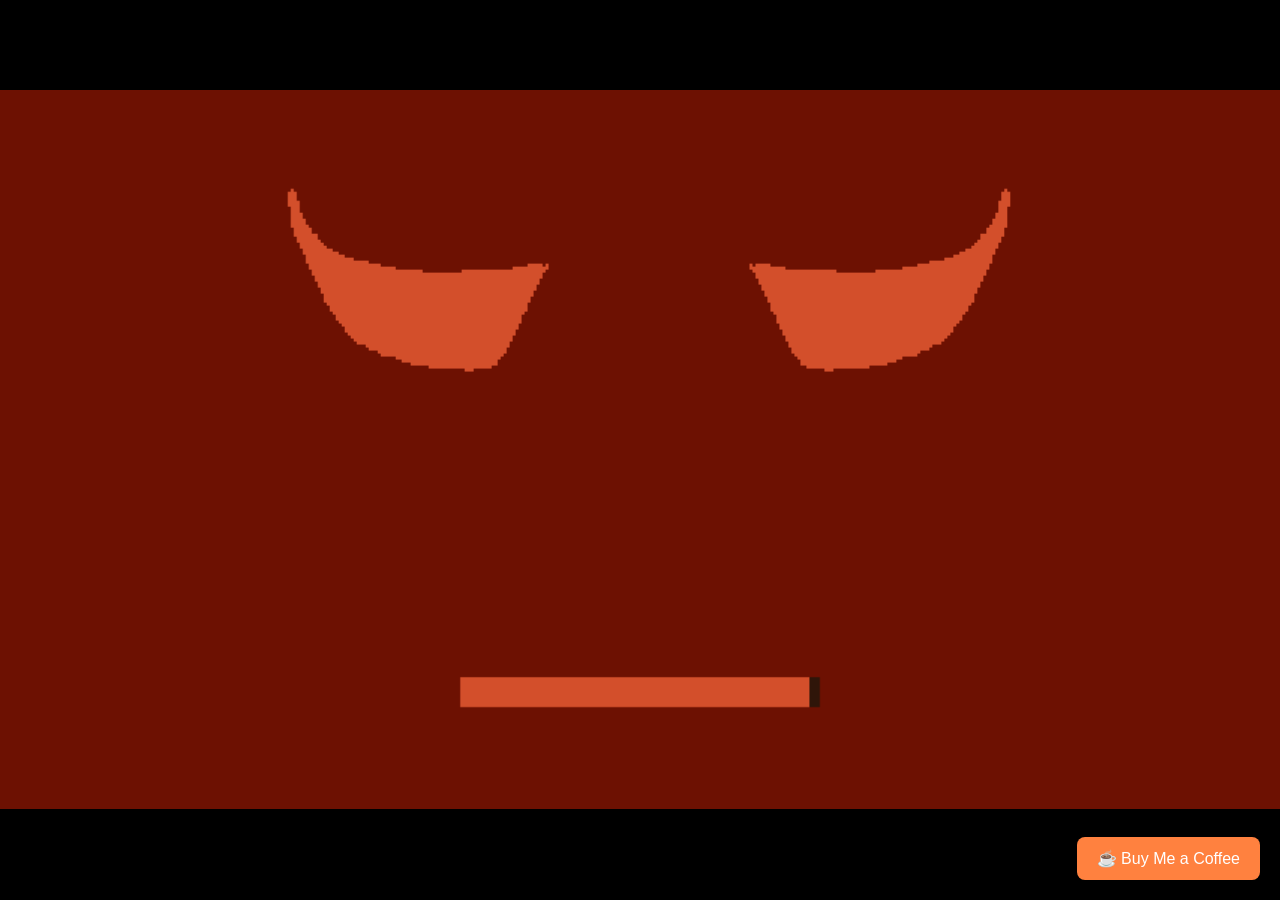
==== LevelDevil/index.html @ 29d6cd54 "Add main files of level-devil" ====
<!DOCTYPE html>
<html lang="en">
<head>
  <meta charset="utf-8">
  <title>Level Devil</title>

  <!-- Viewport for mobile -->
  <meta id="viewport" name="viewport"
        content="width=device-width, initial-scale=1.0, maximum-scale=1.0, user-scalable=no">
  <meta name="apple-mobile-web-app-capable" content="yes">

  <style>
    html, body {
      margin: 0;
      padding: 0;
      height: 100%;
      overflow: hidden;
      background: #000;
      font-family: sans-serif;
    }

    #openfl-content {
      width: 100%;
      height: 100%;
      position: relative;
    }

    #buy-coffee {
      position: fixed;
      bottom: 20px;
      right: 20px;
      background: #FF813F;
      color: white;
      border: none;
      padding: 12px 20px;
      font-size: 16px;
      border-radius: 8px;
      cursor: pointer;
      z-index: 1000;
      text-decoration: none;
    }
    #buy-coffee:hover {
      background: #e67333;
    }
  </style>

  <!-- Poki stub -->
  <script src="poki-sdk.js"></script>

  <!-- Main game build -->
  <script src="Level Devil.js"></script>
</head>

<body>
  <noscript>
    This game requires JavaScript. Please enable JavaScript to play.
  </noscript>

  <!-- Game container -->
  <div id="openfl-content"></div>

  <!-- Buy Me a Coffee -->
  <a id="buy-coffee" href="https://buymeacoffee.com/interstellarcoders" target="_blank">
    ☕ Buy Me a Coffee
  </a>

  <!-- Embed the game -->
  <script>
    lime.embed("Level Devil", "openfl-content", 854, 480, { parameters: {} });
  </script>
</body>
</html>
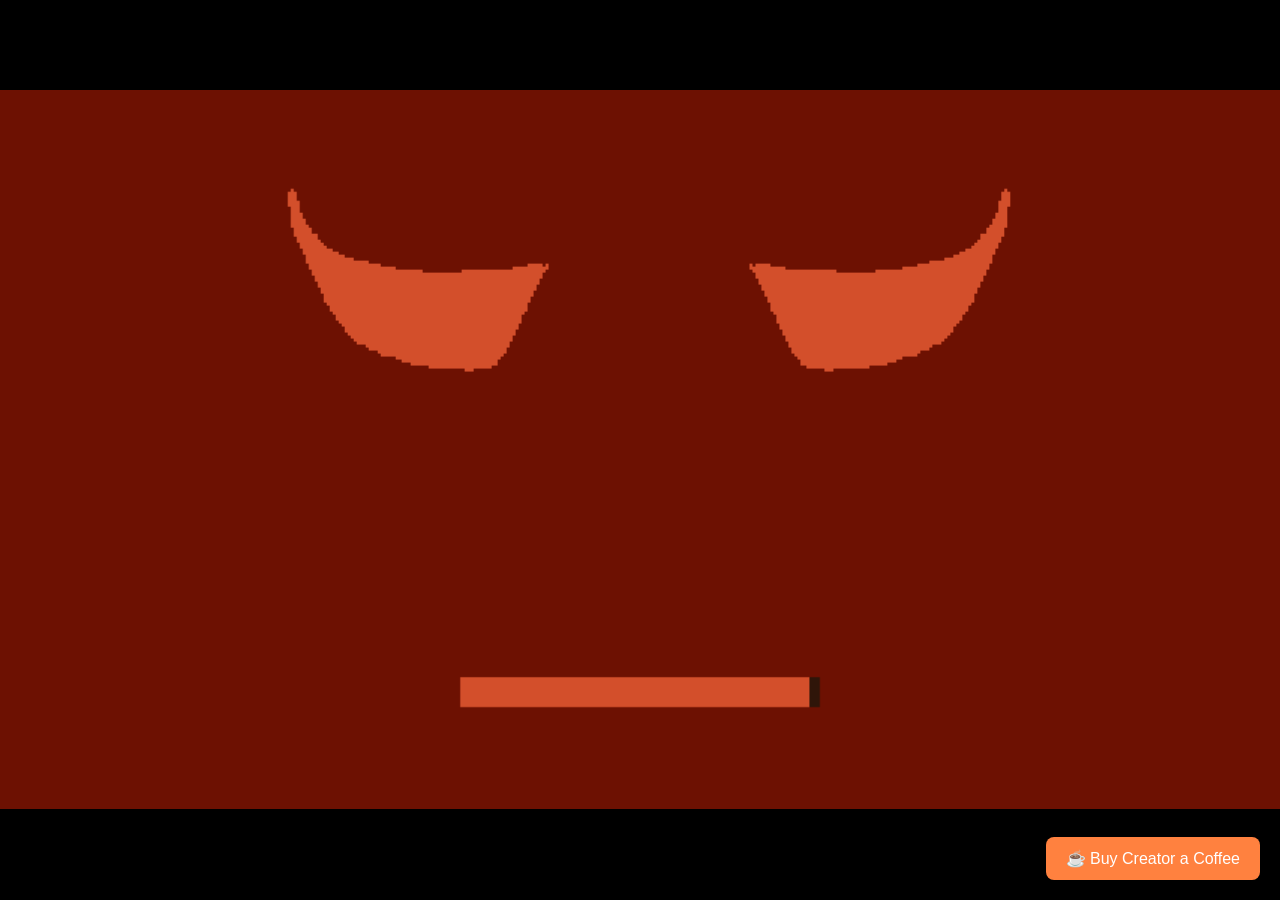
==== commit 81e1eb2b: "Change link text from 'Buy Me a Coffee' to 'Buy Creator a Coffee'" ====
--- a/LevelDevil/index.html
+++ b/LevelDevil/index.html
@@ -61,7 +61,7 @@
 
   <!-- Buy Me a Coffee -->
   <a id="buy-coffee" href="https://buymeacoffee.com/interstellarcoders" target="_blank">
-    ☕ Buy Me a Coffee
+    ☕ Buy Creator a Coffee
   </a>
 
   <!-- Embed the game -->
